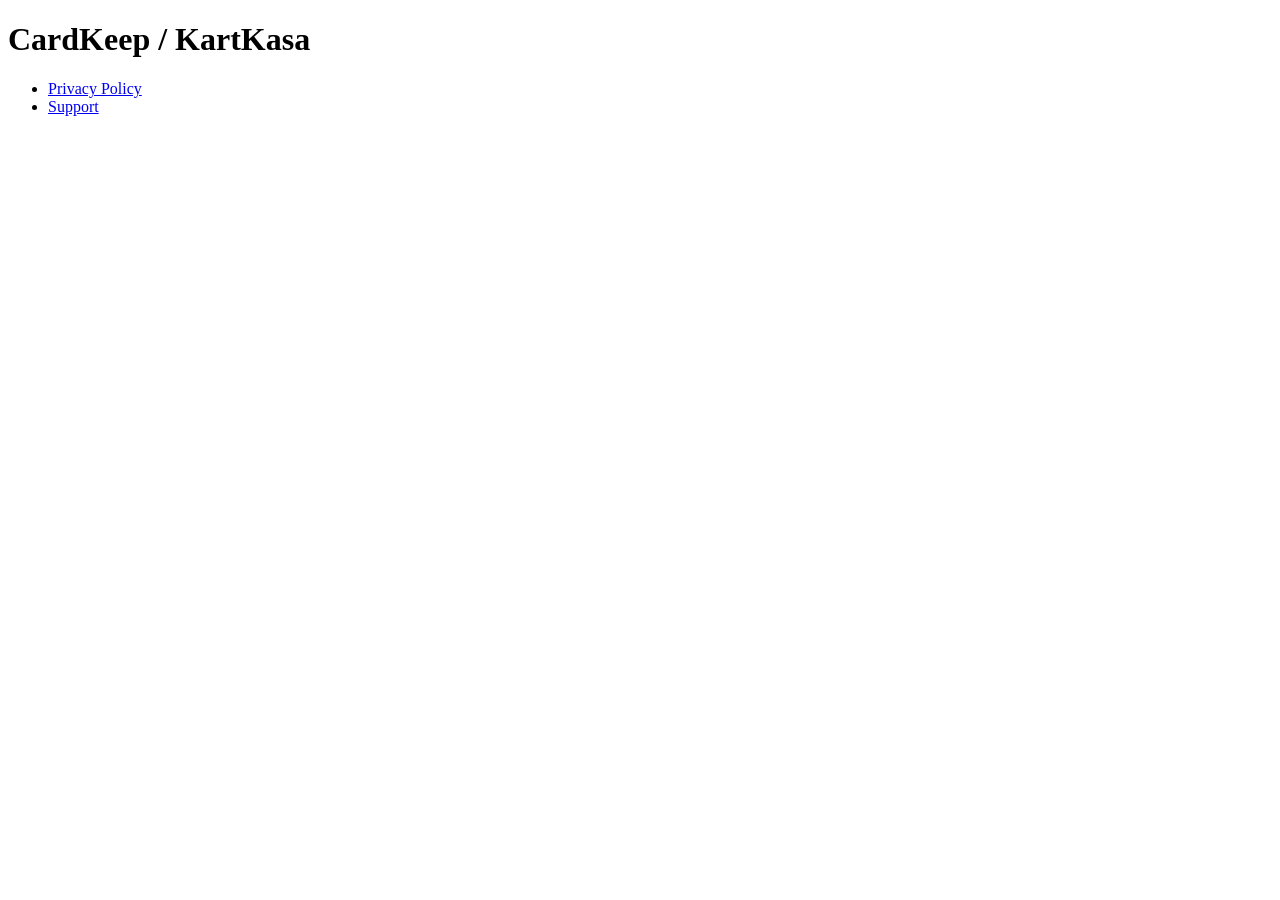
==== index.html @ 38c5ac90 "Add CardKeep privacy policy and support pages" ====
<!doctype html>
<html lang="en">
<head><meta charset="utf-8"><title>CardKeep Support</title></head>
<body>
<h1>CardKeep / KartKasa</h1>
<ul>
<li><a href="privacy.html">Privacy Policy</a></li>
<li><a href="support.html">Support</a></li>
</ul>
</body>
</html>
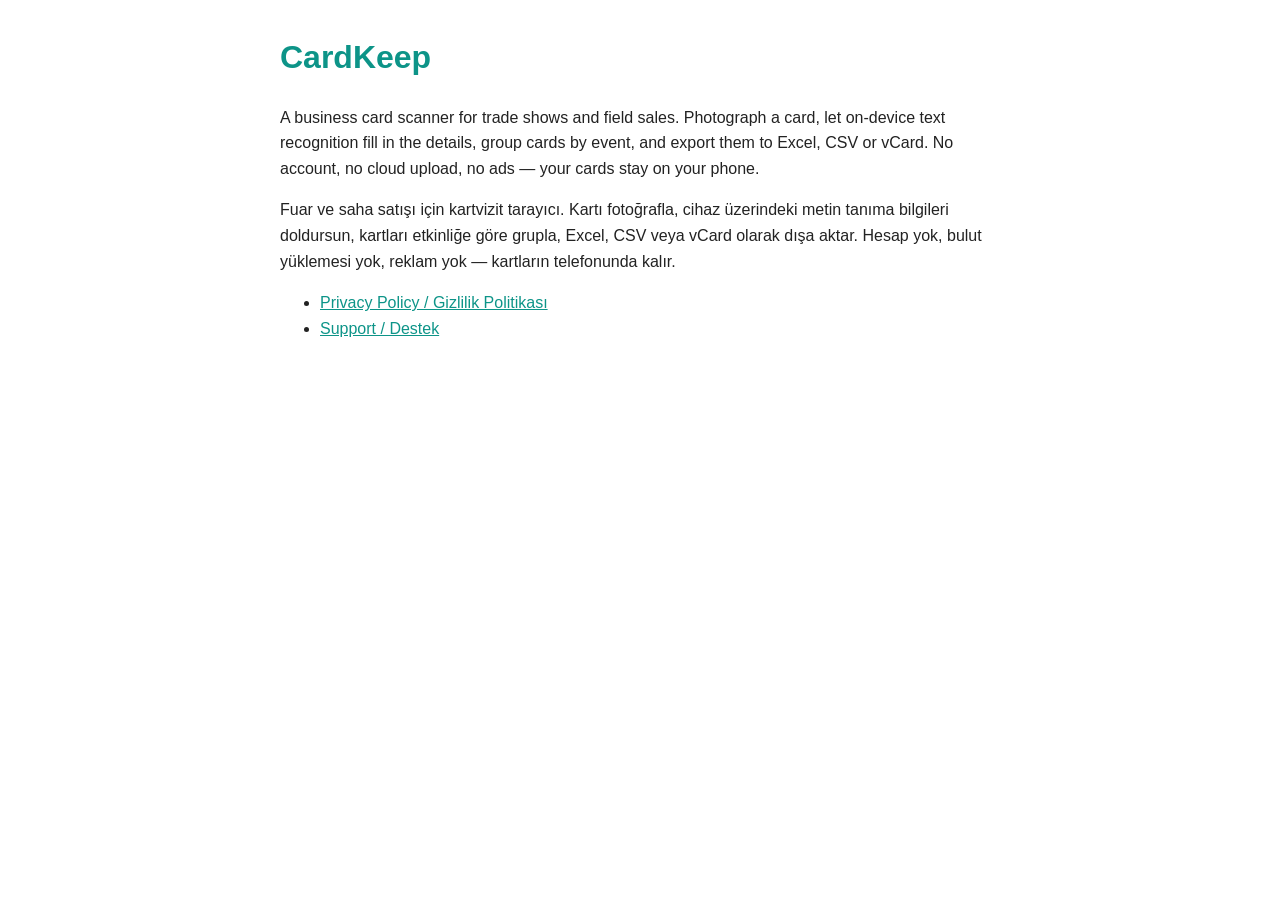
==== commit 56d956d6: "CardKeep: gizlilik, destek ve giriş sayfaları uygulamanın bugünkü haliyle eşitlendi - Gizlilik: geli" ====
--- a/index.html
+++ b/index.html
@@ -1,11 +1,26 @@
 <!doctype html>
 <html lang="en">
-<head><meta charset="utf-8"><title>CardKeep Support</title></head>
+<head>
+<meta charset="utf-8" />
+<meta name="viewport" content="width=device-width, initial-scale=1" />
+<title>CardKeep – Business card scanner</title>
+<style>
+  body{font-family:-apple-system,Segoe UI,Roboto,Arial,sans-serif;max-width:720px;margin:2rem auto;padding:0 1rem;color:#222;line-height:1.6}
+  h1{color:#0D9488}
+  a{color:#0D9488}
+</style>
+</head>
 <body>
-<h1>CardKeep / KartKasa</h1>
+<h1>CardKeep</h1>
+<p>A business card scanner for trade shows and field sales. Photograph a card, let on-device text recognition fill
+in the details, group cards by event, and export them to Excel, CSV or vCard. No account, no cloud upload, no ads —
+your cards stay on your phone.</p>
+<p lang="tr">Fuar ve saha satışı için kartvizit tarayıcı. Kartı fotoğrafla, cihaz üzerindeki metin tanıma bilgileri
+doldursun, kartları etkinliğe göre grupla, Excel, CSV veya vCard olarak dışa aktar. Hesap yok, bulut yüklemesi yok,
+reklam yok — kartların telefonunda kalır.</p>
 <ul>
-<li><a href="privacy.html">Privacy Policy</a></li>
-<li><a href="support.html">Support</a></li>
+  <li><a href="privacy.html">Privacy Policy / Gizlilik Politikası</a></li>
+  <li><a href="support.html">Support / Destek</a></li>
 </ul>
 </body>
 </html>
